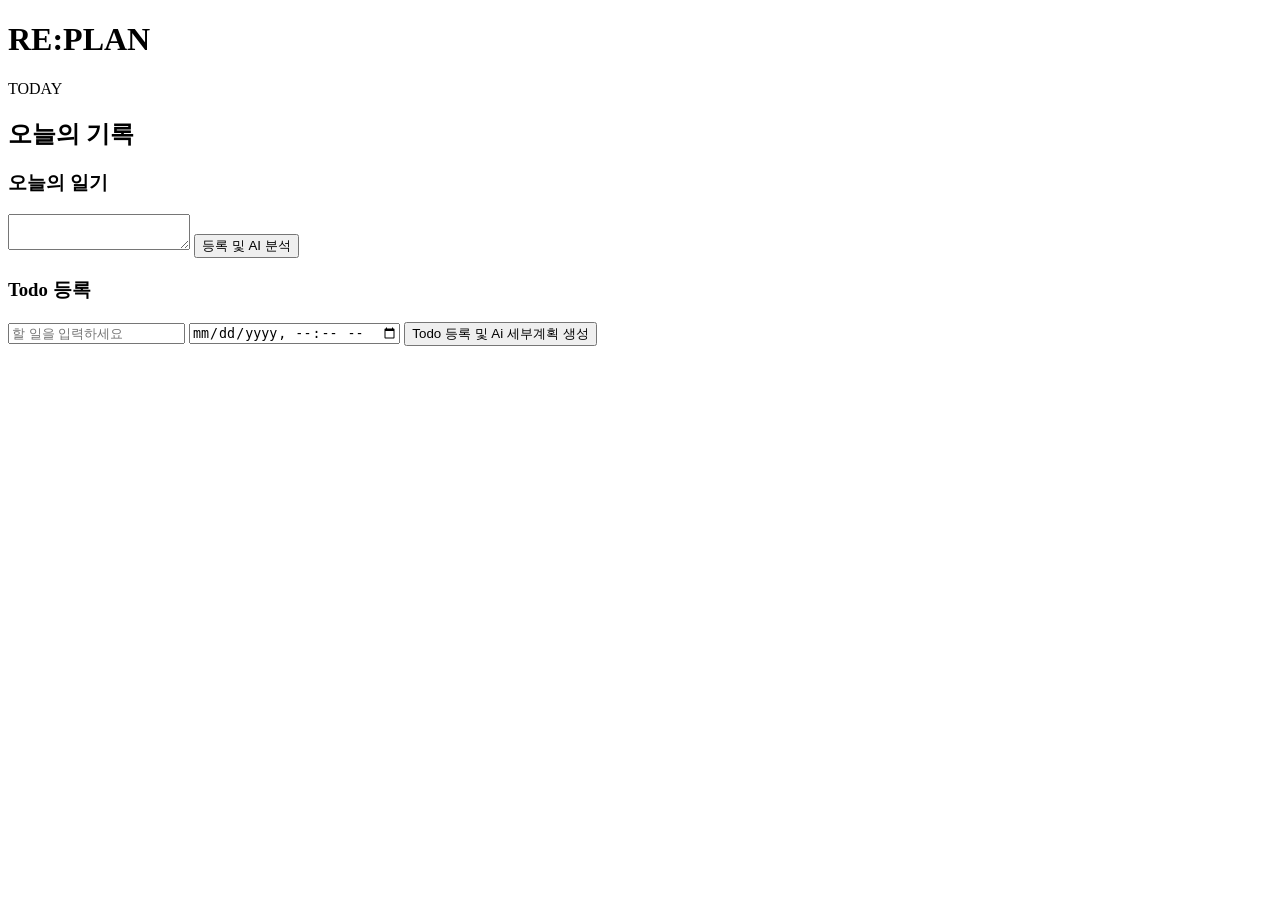
==== src/main/resources/static/index.html @ df6d4057 "feat: REPLAN MVC 완성" ====
<!DOCTYPE html>
<html lang="ko">
<head>
    <meta charset="UTF-8">
    <meta name="viewport" content="width=device-width, initial-scale=1.0">
    <title>Replan</title>

    <link rel="stylesheet" href="/css/style.css">
</head>

<body>

<div class="app">

    <header class="header">
        <h1>RE:PLAN</h1>
    </header>

    <main>

        <section class="today">
            <p>TODAY</p>
            <h2>오늘의 기록</h2>
        </section>

        <section class="card">
            <h3>오늘의 일기</h3>

            <textarea
                    id="diaryContent"
                    placeholder="오늘 있었던 일과 느낀 점을 자유롭게 적어주세요.">
            </textarea>

            <button id="diaryButton">
                등록 및 AI 분석
            </button>

            <div id="keywordResult"></div>
        </section>


        <section class="card">
            <h3>Todo 등록</h3>

            <input
                    id="todoTitle"
                    type="text"
                    placeholder="할 일을 입력하세요">

            <input
                    id="todoDeadline"
                    type="datetime-local">

            <button id="todoButton">
                Todo 등록 및 Ai 세부계획 생성
            </button>

            <div id="planResult"></div>
        </section>

    </main>

</div>

<script src="/js/app.js"></script>

</body>
</html>
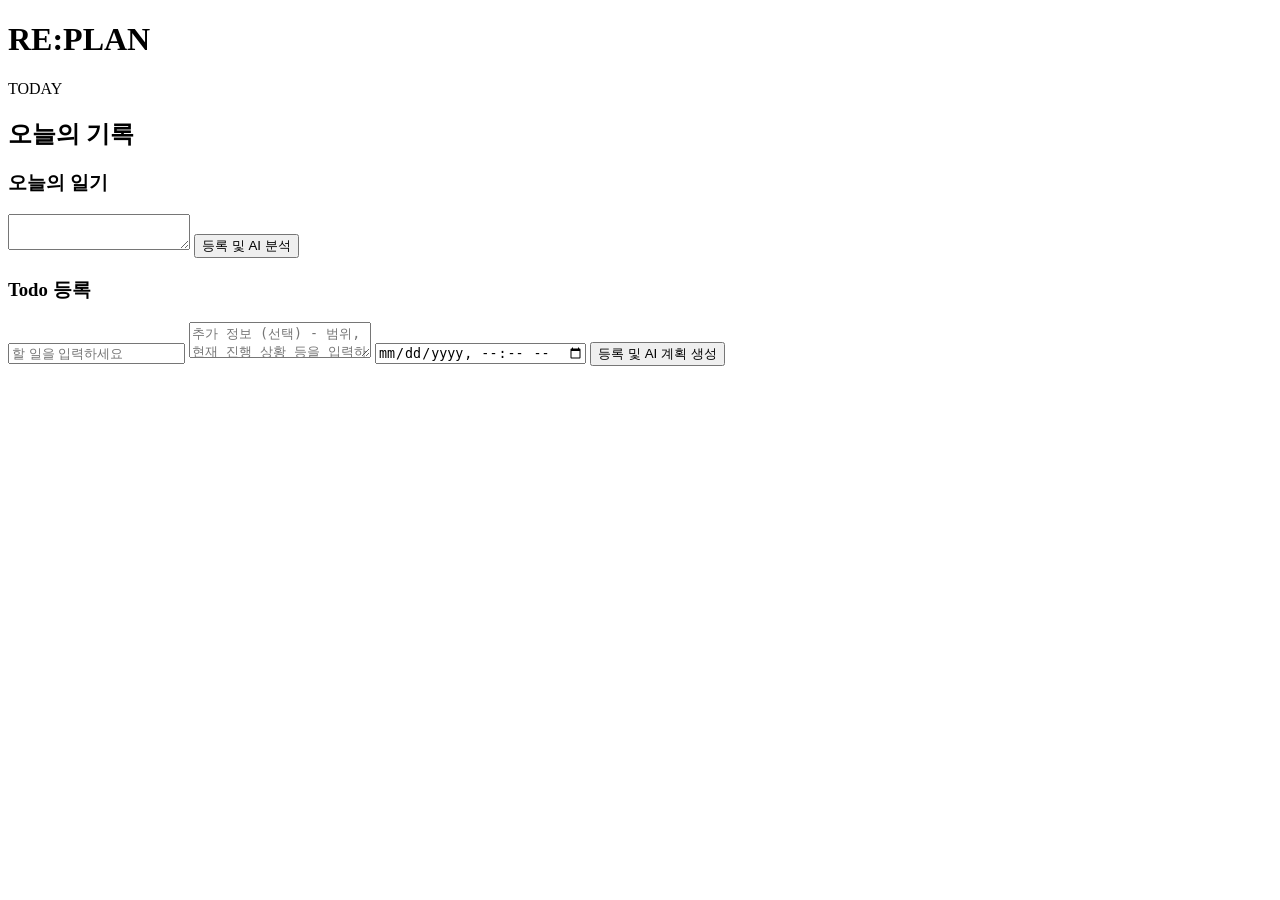
==== commit 0d979028: "feat: Todo 추가 정보 저장 및 AI 계획 반영" ====
--- a/src/main/resources/static/index.html
+++ b/src/main/resources/static/index.html
@@ -42,18 +42,16 @@
         <section class="card">
             <h3>Todo 등록</h3>
 
-            <input
-                    id="todoTitle"
-                    type="text"
-                    placeholder="할 일을 입력하세요">
+            <input id="todoTitle" type="text" placeholder="할 일을 입력하세요">
 
-            <input
-                    id="todoDeadline"
-                    type="datetime-local">
+            <textarea
+                    id="todoAdditionalInfo"
+                    placeholder="추가 정보 (선택) - 범위, 현재 진행 상황 등을 입력하세요"
+            ></textarea>
 
-            <button id="todoButton">
-                Todo 등록 및 Ai 세부계획 생성
-            </button>
+            <input id="todoDeadline" type="datetime-local">
+
+            <button id="todoButton">등록 및 AI 계획 생성</button>
 
             <div id="planResult"></div>
         </section>
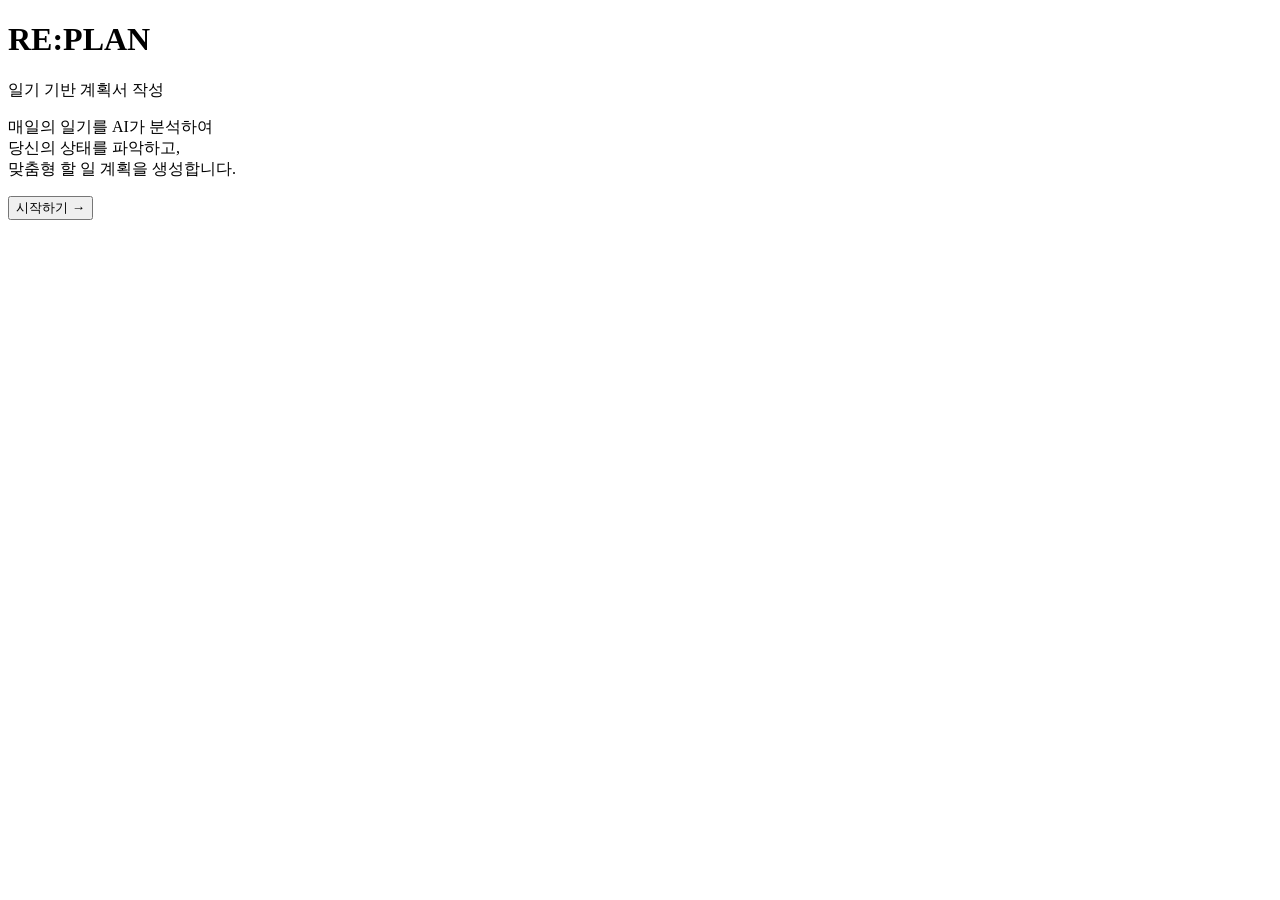
==== commit 91e0d07e: "feat: 기록 조회 및 삭제 기능 추가" ====
--- a/src/main/resources/static/index.html
+++ b/src/main/resources/static/index.html
@@ -3,64 +3,38 @@
 <head>
     <meta charset="UTF-8">
     <meta name="viewport" content="width=device-width, initial-scale=1.0">
-    <title>Replan</title>
+    <title>RE:PLAN</title>
 
     <link rel="stylesheet" href="/css/style.css">
 </head>
 
 <body>
 
-<div class="app">
+<div class="start-page">
 
-    <header class="header">
-        <h1>RE:PLAN</h1>
-    </header>
+    <div class="start-content">
 
-    <main>
+        <h1 class="start-logo">RE:PLAN</h1>
 
-        <section class="today">
-            <p>TODAY</p>
-            <h2>오늘의 기록</h2>
-        </section>
+        <p class="start-subtitle">
+            일기 기반 계획서 작성
+        </p>
 
-        <section class="card">
-            <h3>오늘의 일기</h3>
+        <p class="start-description">
+            매일의 일기를 AI가 분석하여<br>
+            당신의 상태를 파악하고,<br>
+            맞춤형 할 일 계획을 생성합니다.
+        </p>
 
-            <textarea
-                    id="diaryContent"
-                    placeholder="오늘 있었던 일과 느낀 점을 자유롭게 적어주세요.">
-            </textarea>
+        <button
+                class="start-button"
+                onclick="location.href='/home.html'">
+            시작하기 →
+        </button>
 
-            <button id="diaryButton">
-                등록 및 AI 분석
-            </button>
-
-            <div id="keywordResult"></div>
-        </section>
-
-
-        <section class="card">
-            <h3>Todo 등록</h3>
-
-            <input id="todoTitle" type="text" placeholder="할 일을 입력하세요">
-
-            <textarea
-                    id="todoAdditionalInfo"
-                    placeholder="추가 정보 (선택) - 범위, 현재 진행 상황 등을 입력하세요"
-            ></textarea>
-
-            <input id="todoDeadline" type="datetime-local">
-
-            <button id="todoButton">등록 및 AI 계획 생성</button>
-
-            <div id="planResult"></div>
-        </section>
-
-    </main>
+    </div>
 
 </div>
 
-<script src="/js/app.js"></script>
-
 </body>
 </html>
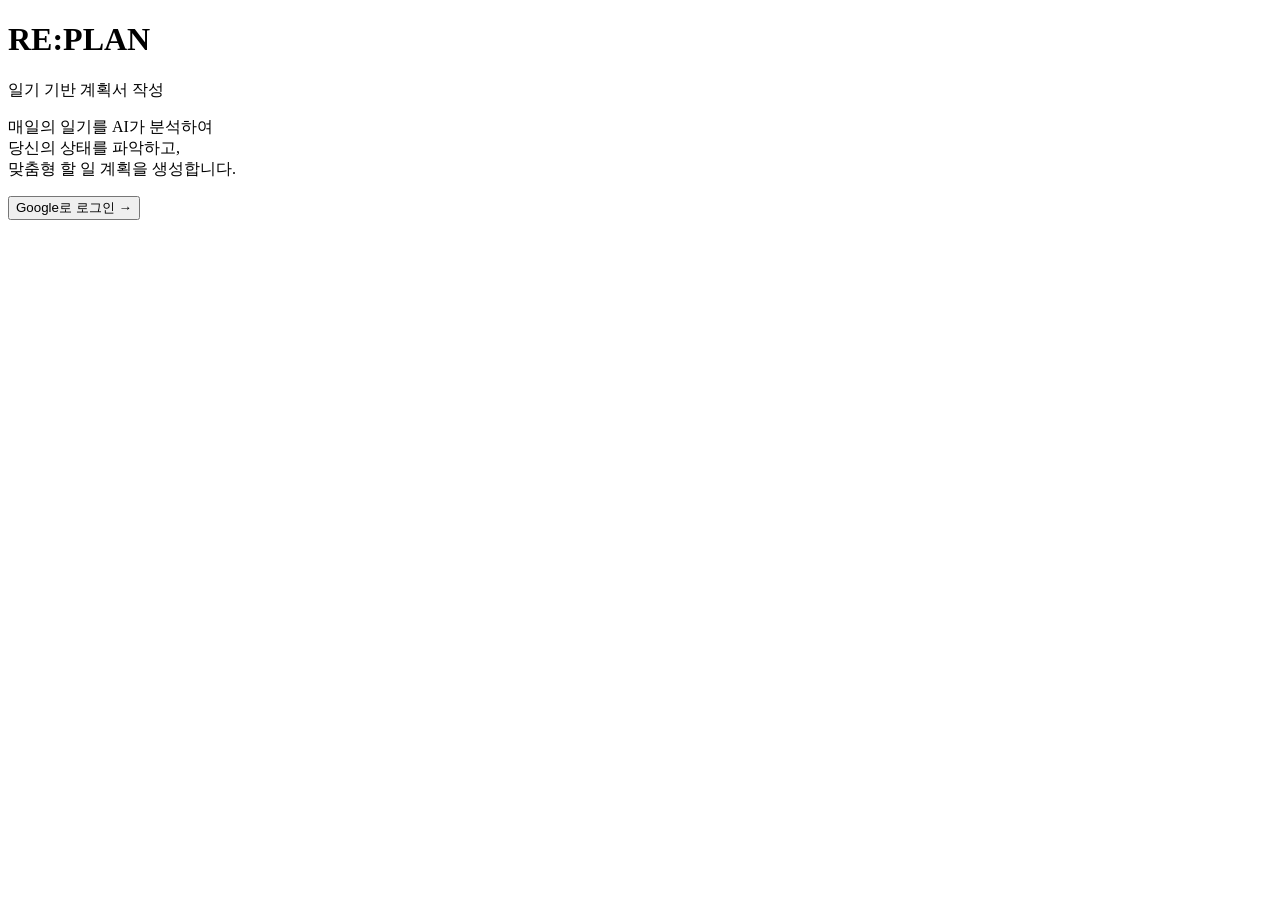
==== commit 522758e7: "Feat: AI 요청 중복 방지 UI 및 Google 로그인 구현" ====
--- a/src/main/resources/static/index.html
+++ b/src/main/resources/static/index.html
@@ -6,6 +6,7 @@
     <title>RE:PLAN</title>
 
     <link rel="stylesheet" href="/css/style.css">
+<script src="/js/auth.js"></script>
 </head>
 
 <body>
@@ -28,8 +29,8 @@
 
         <button
                 class="start-button"
-                onclick="location.href='/home.html'">
-            시작하기 →
+                onclick="location.href='/oauth2/authorization/google'">
+            Google로 로그인 →
         </button>
 
     </div>
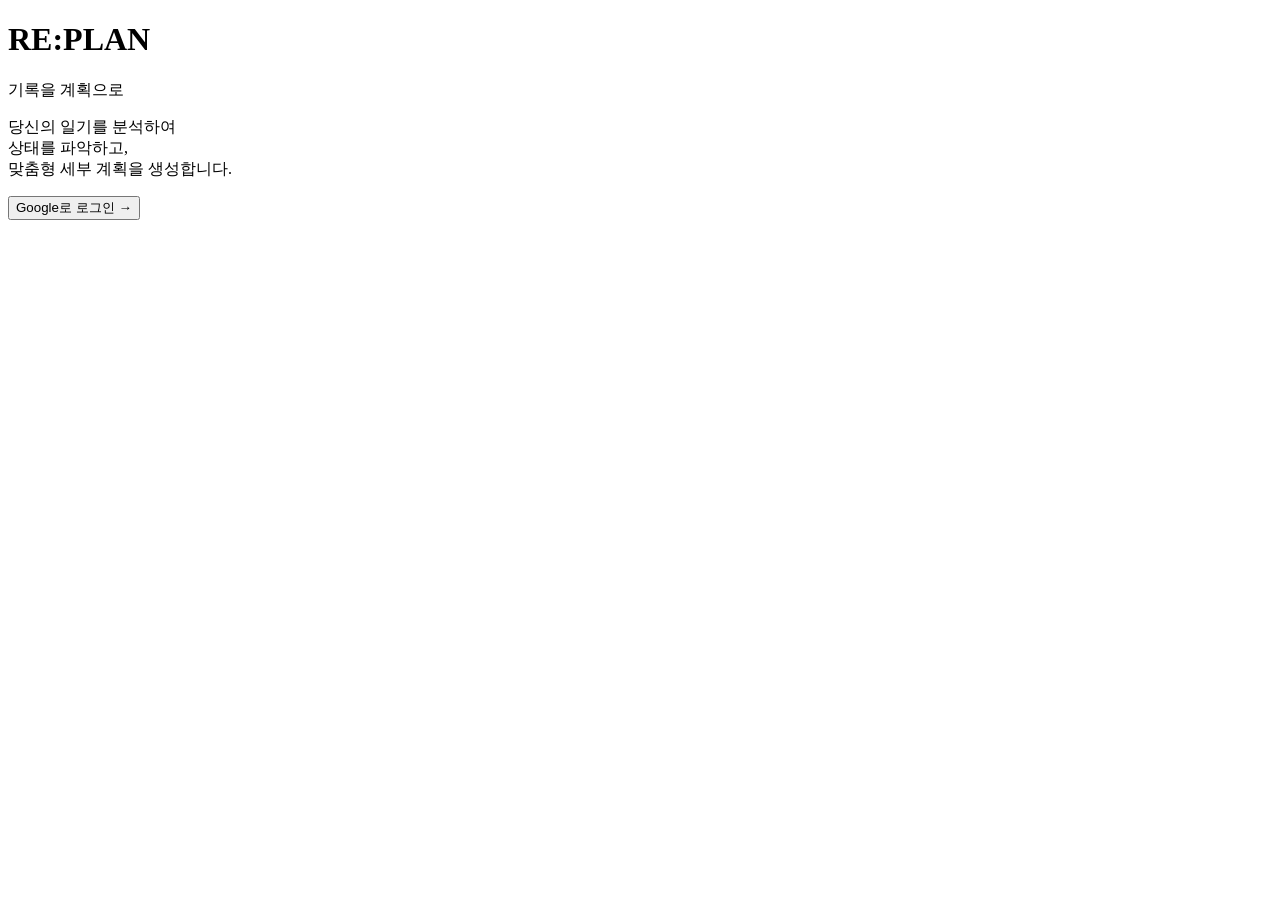
==== commit d418ce85: "feat: 배포 환경 세팅" ====
--- a/src/main/resources/static/index.html
+++ b/src/main/resources/static/index.html
@@ -18,13 +18,13 @@
         <h1 class="start-logo">RE:PLAN</h1>
 
         <p class="start-subtitle">
-            일기 기반 계획서 작성
+            기록을 계획으로
         </p>
 
         <p class="start-description">
-            매일의 일기를 AI가 분석하여<br>
-            당신의 상태를 파악하고,<br>
-            맞춤형 할 일 계획을 생성합니다.
+            당신의 일기를 분석하여<br>
+            상태를 파악하고,<br>
+            맞춤형 세부 계획을 생성합니다.
         </p>
 
         <button
@@ -38,4 +38,4 @@
 </div>
 
 </body>
-</html>+</html>
